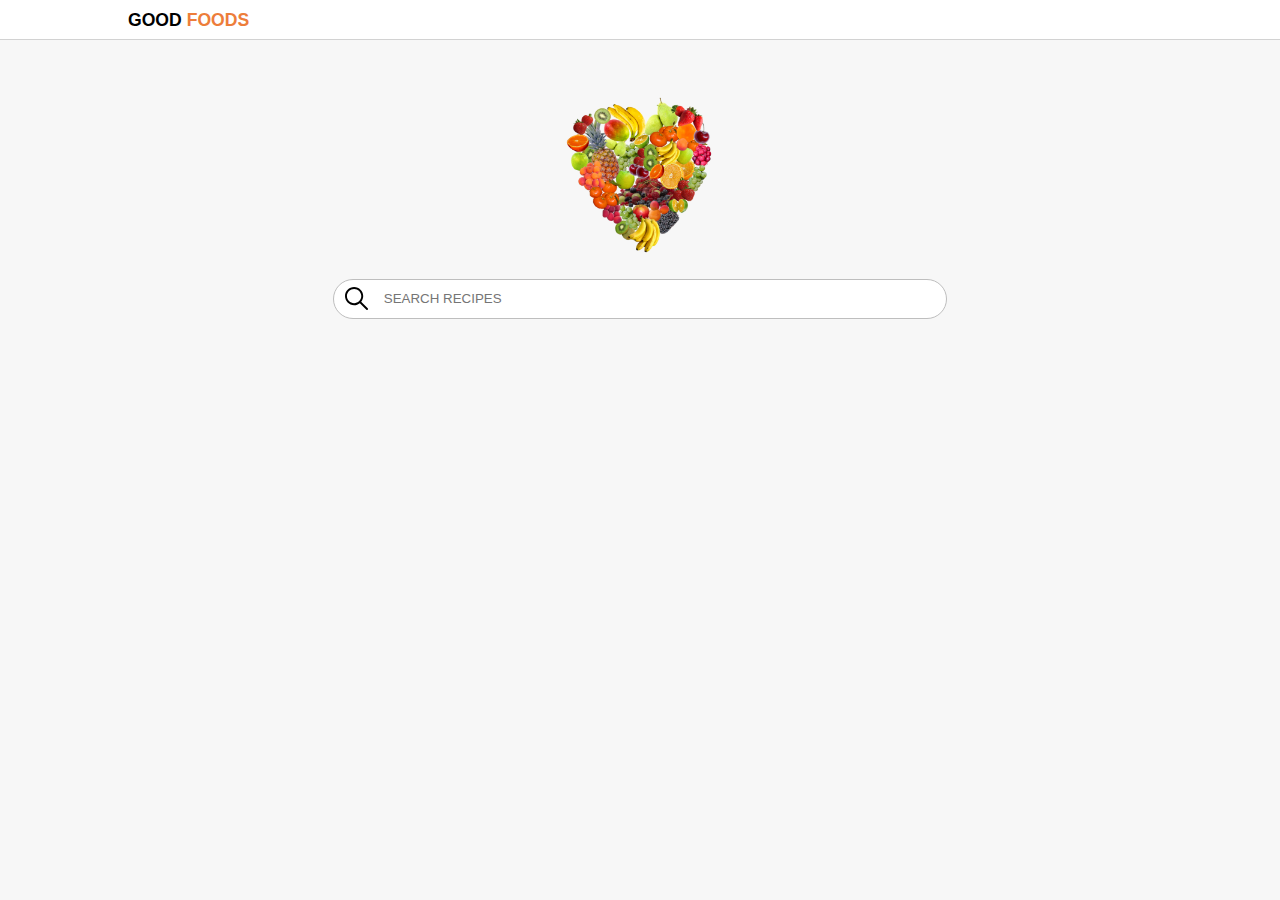
==== index.html @ 90a3aea5 "Added sever post feacture on likes" ====
<!DOCTYPE html>
<html lang="en">
  <head>
    <meta charset="UTF-8" />
    <meta http-equiv="X-UA-Compatible" content="IE=edge" />
    <meta name="viewport" content="width=device-width, initial-scale=1.0" />
    <title>Document</title>
    <link rel="stylesheet" href="style.css" />
    <script defer src="index.js"></script>
  </head>
  <body>
    <header>
      <div class="wrapper">
        <h1 class="logo-title">GOOD <span>FOODS</span></h1>
      </div>
    </header>
    <main>
      <section class="wrapper searchSection">
        <img src="heart-food.png" class="foodheart" alt="food-heart" />
        <form class="searchInputSection">
          <input
            type="text"
            name="search-bar-recipes"
            id="search-bar-recipes"
            placeholder="SEARCH RECIPES"
          />
          <img src="loupe.svg" alt="search-icon" class="searchIcon" />
        </form>
      </section>
      <section class="wrapper cardsSection">
        <div class="small-cards-container">
          <ul class="container"></ul>
        </div>
        <div class="most-favourite-card card">
          <div class="headingSection">
            <img src="heart.svg" alt="heart" class="most-favourite-heart" />
            <h2 class="color-blue color-blue">Most Favourite</h2>
          </div>
        </div>
      </section>
    </main>
  </body>
</html>
---- style.css ----
* {
  margin: 0;
  padding: 0;
  box-sizing: border-box;
  font-family: Arial, Helvetica, sans-serif;
  scroll-behavior: smooth;
}

body {
  display: grid;
  grid-template-rows: 40px 1fr;
  max-width: 100vw;
  height: 100vh;
}
/* Global Styles */

html {
  --orange: #ed7d3a;
  --blue: #007991;

  /* var(--blue); */
}
ul {
  list-style: none;
}

.color-blue {
  color: var(--blue);
}

/* header section */
header {
  border-bottom: 1px solid rgba(0, 0, 0, 0.178);
  padding: 10px 0px 10px 0px;
}

.wrapper {
  margin-left: auto;
  margin-right: auto;
  width: 80%;
}

.logo-title {
  font-size: 1.1rem;
  font-weight: bold;
}

.logo-title span {
  color: var(--orange);
}

/* Main Section */

main {
  background-color: rgb(247, 247, 247);
  display: grid;
  grid-template-rows: 250px 1fr;
  padding-top: 40px;
}

.searchSection {
  display: grid;
  place-items: center;
}

.foodheart {
  width: 150px;
}

.searchInputSection {
  width: 60%;
  display: grid;

  position: relative;
}

.searchSection input {
  width: 100%;
  height: 40px;
  padding: 10px 0px 10px 50px;
  border-radius: 20px;
  border: 1px solid #bebebe;
  place-self: center;
}

.searchIcon {
  position: absolute;
  width: 23px;
  fill: #bebebe;
  margin-left: 12px;
  margin-top: 8px;
}

.cardsSection {
  display: grid;
  margin-top: 40px;
  grid-template-rows: repeat(2, 1fr);
  grid-gap: 30px;
}

.small-cards-container {
  width: 100%;
  height: 100%;
}

.container {
  flex: none;
  display: grid;
  grid-template-columns: repeat(auto-fit, minmax(250px, 300px));
  width: 100%;
  place-content: center;
  grid-gap: 30px;
}
.most-favourite-card {
  width: 80%;
  height: 300px;
  margin-bottom: 50px;
  display: grid;
  grid-template-rows: 50px 1fr;
  border: 1px solid #bebebe;
  height: 200px;
  background-color: white;
  border-radius: 10px;
  justify-self: center;
}

.most-favourite-heart {
  width: 30px;
}

.headingSection {
  display: grid;
  grid-template-columns: 50px 1fr;
  margin-top: 10px;
  place-self: center;
}

.content-section {
  display: grid;
  align-items: center;
  grid-template-columns: repeat(3, 1fr);
}

.food-image {
  width: 150px;
  border-radius: 50%;
  align-self: end;
  place-self: center;
}

.favourite-h3 {
  font-size: 3rem;
}

.button-favourite {
  background-color: var(--orange);
  padding: 8px;
  width: 200px;
  text-align: center;
  border-radius: 20px;
  color: white;
  text-decoration: none;
  font-size: 1.25rem;
}

li.card {
  width: 20rem;
  height: 30rem;
  border: #bebebe 1px solid;
  border-radius: 10px;
  display: grid;
  background-color: white;
  grid-template-rows: 20px 275px 50px 100px;
  padding: 2%;
}
li.card #heart-icon {
  width: 30px;
  align-self: start;
}

.recipe-image {
  width: 250px;
  height: 250px;
  object-fit: cover;
  border-radius: 50%;
  justify-self: center;
}

h3 {
  justify-self: center;
  color: var(--blue);
  font-size: 1.8rem;
  text-align: center;
}

.button {
  place-self: center;
}

.button button {
  width: 200px;
  border-radius: 30px;
  height: 50px;
  background-color: var(--orange);
  color: white;
  border: none;
  font-size: 1.25rem;
}
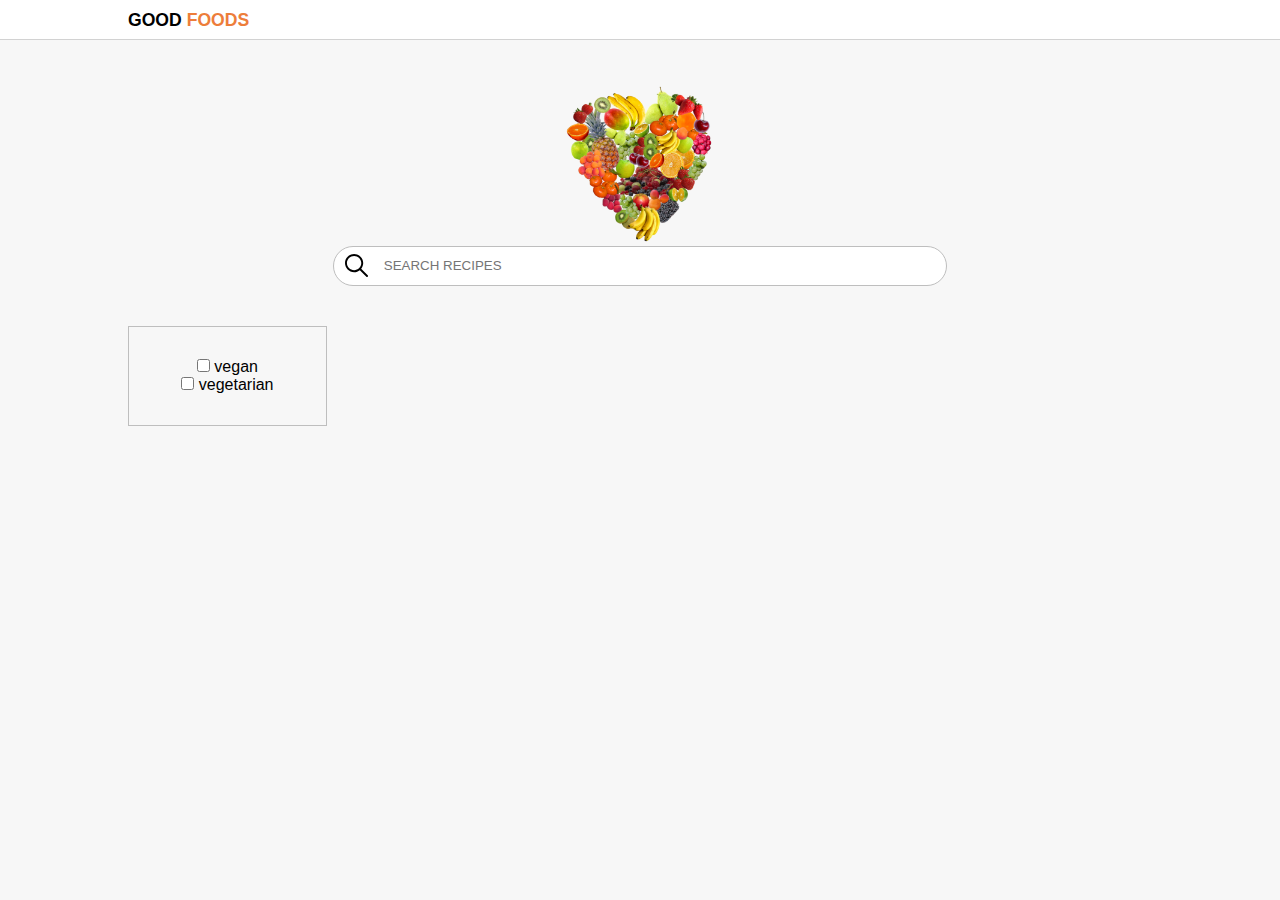
==== commit 773c8f63: "Added filter section" ====
--- a/index.html
+++ b/index.html
@@ -28,6 +28,20 @@
         </form>
       </section>
       <section class="wrapper cardsSection">
+        <aside>
+          <form class="filterForm">
+            <ul>
+              <li>
+                <input type="checkbox" name="vegan" id="vegan" />
+                <label for="vegan">vegan</label>
+              </li>
+              <li>
+                <input type="checkbox" name="vegetarian" id="vegetarian" />
+                <label for="vegetarian">vegetarian</label>
+              </li>
+            </ul>
+          </form>
+        </aside>
         <div class="small-cards-container">
           <ul class="container"></ul>
         </div>
@@ -36,7 +50,21 @@
             <img src="heart.svg" alt="heart" class="most-favourite-heart" />
             <h2 class="color-blue color-blue">Most Favourite</h2>
           </div>
+          <div class="content-section"></div>
         </div>
+      </section>
+      <section class="main-recipe-section">
+        <!-- <h2 class="main-recipe-title">Tomatoes stuffed with spiced lamb</h2>
+          <img class="main-recipe-image" src="https://www.waitrose.com/content/dam/waitrose/recipes/New%20recipes/June21-recipes-400x400px-stuffed-tomatoes.jpg/_jcr_content/renditions/cq5dam.thumbnail.400.400.png" alt="Recipe image">
+          <h3 class="main-recipe">Ingredients</h3>
+          <ul>
+              <li></li>
+          </ul>
+          <h3 class="main-recipe">Method</h3>
+        
+          <ul>
+              <li></li>
+          </ul>-->
       </section>
     </main>
   </body>
--- a/style.css
+++ b/style.css
@@ -6,6 +6,12 @@
   scroll-behavior: smooth;
 }
 
+@media screen and (max-width: 750px) {
+  .most-favourite-card {
+    display: none !important;
+  }
+}
+
 body {
   display: grid;
   grid-template-rows: 40px 1fr;
@@ -53,18 +59,35 @@
 
 main {
   background-color: rgb(247, 247, 247);
-  display: grid;
-  grid-template-rows: 250px 1fr;
+
   padding-top: 40px;
 }
 
 .searchSection {
+  grid-area: search;
   display: grid;
   place-items: center;
 }
 
+aside {
+  grid-area: menu;
+  border: 1px solid #bebebe;
+  padding: 10px;
+  height: 100px;
+  display: grid;
+  place-content: center;
+}
+aside ul {
+  display: grid;
+  place-items: center;
+  grid-template-columns: 1fr;
+}
 .foodheart {
   width: 150px;
+}
+
+.cardsSection .wrapper {
+  width: 90%;
 }
 
 .searchInputSection {
@@ -94,8 +117,13 @@
 .cardsSection {
   display: grid;
   margin-top: 40px;
-  grid-template-rows: repeat(2, 1fr);
+  grid-template:
+    "menu cards" 1fr
+    "fav fav" 1fr/
+    2fr 8fr;
+
   grid-gap: 30px;
+  grid-area: cards;
 }
 
 .small-cards-container {
@@ -112,16 +140,15 @@
   grid-gap: 30px;
 }
 .most-favourite-card {
-  width: 80%;
   height: 300px;
   margin-bottom: 50px;
-  display: grid;
+  display: none;
   grid-template-rows: 50px 1fr;
   border: 1px solid #bebebe;
-  height: 200px;
   background-color: white;
   border-radius: 10px;
   justify-self: center;
+  grid-area: fav;
 }
 
 .most-favourite-heart {
@@ -142,7 +169,7 @@
 }
 
 .food-image {
-  width: 150px;
+  width: 250px;
   border-radius: 50%;
   align-self: end;
   place-self: center;
@@ -154,10 +181,10 @@
 
 .button-favourite {
   background-color: var(--orange);
-  padding: 8px;
+  padding: 15px;
   width: 200px;
   text-align: center;
-  border-radius: 20px;
+  border-radius: 30px;
   color: white;
   text-decoration: none;
   font-size: 1.25rem;
@@ -165,15 +192,15 @@
 
 li.card {
   width: 20rem;
-  height: 30rem;
+  height: 500px;
   border: #bebebe 1px solid;
   border-radius: 10px;
   display: grid;
   background-color: white;
-  grid-template-rows: 20px 275px 50px 100px;
+  grid-template-rows: 20px 275px 100px 100px;
   padding: 2%;
 }
-li.card #heart-icon {
+li.card .heart-icon {
   width: 30px;
   align-self: start;
 }
@@ -189,7 +216,7 @@
 h3 {
   justify-self: center;
   color: var(--blue);
-  font-size: 1.8rem;
+  font-size: 1.6rem;
   text-align: center;
 }
 
@@ -206,3 +233,28 @@
   border: none;
   font-size: 1.25rem;
 }
+
+section.main-recipe {
+  display: grid;
+  grid-template-rows: 150px 400px 50px 400px 50px 400px;
+  padding: 2rem;
+  border: solid grey 1px;
+  margin: 5rem 20rem 5rem 20rem;
+}
+
+h2.main-recipe-title {
+  justify-self: center;
+  align-self: center;
+}
+
+img.main-recipe-image {
+  width: 300px;
+  height: 300px;
+  object-fit: cover;
+  justify-self: center;
+}
+
+h3.main-recipe {
+  justify-self: start;
+  margin-left: 5rem;
+}
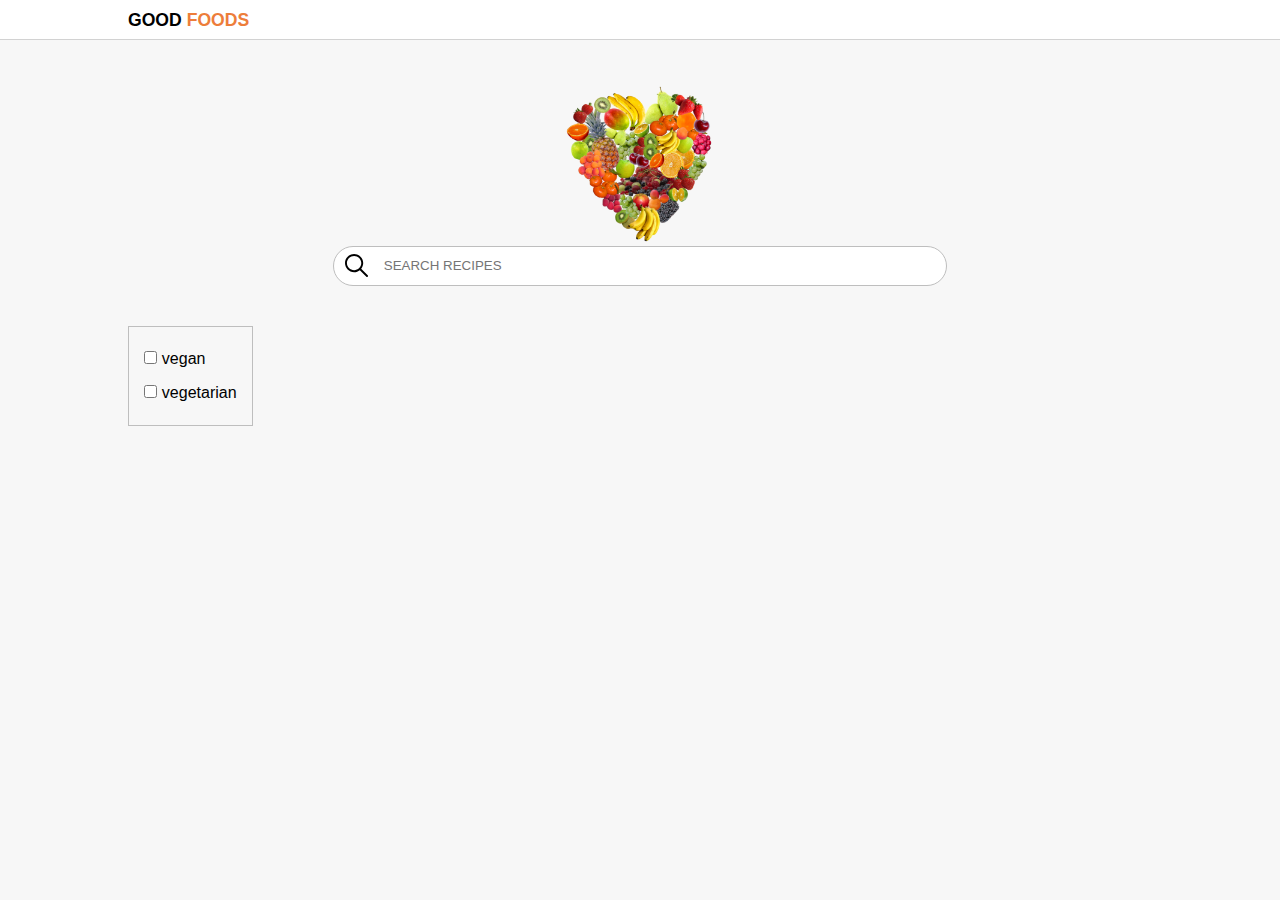
==== commit b1cea671: "Updated filter" ====
--- a/index.html
+++ b/index.html
@@ -53,7 +53,7 @@
           <div class="content-section"></div>
         </div>
       </section>
-      <section class="main-recipe-section">
+      <section id="main-recipe" class="main-recipe-section">
         <!-- <h2 class="main-recipe-title">Tomatoes stuffed with spiced lamb</h2>
           <img class="main-recipe-image" src="https://www.waitrose.com/content/dam/waitrose/recipes/New%20recipes/June21-recipes-400x400px-stuffed-tomatoes.jpg/_jcr_content/renditions/cq5dam.thumbnail.400.400.png" alt="Recipe image">
           <h3 class="main-recipe">Ingredients</h3>
--- a/style.css
+++ b/style.css
@@ -79,9 +79,10 @@
 }
 aside ul {
   display: grid;
-  place-items: center;
   grid-template-columns: 1fr;
-}
+  grid-gap: 1rem;
+}
+
 .foodheart {
   width: 150px;
 }
@@ -119,8 +120,8 @@
   margin-top: 40px;
   grid-template:
     "menu cards" 1fr
-    "fav fav" 1fr/
-    2fr 8fr;
+    "fav fav" 300px/
+    125px 8fr;
 
   grid-gap: 30px;
   grid-area: cards;
@@ -176,7 +177,7 @@
 }
 
 .favourite-h3 {
-  font-size: 3rem;
+  font-size: 2rem;
 }
 
 .button-favourite {
@@ -224,7 +225,7 @@
   place-self: center;
 }
 
-.button button {
+.button a {
   width: 200px;
   border-radius: 30px;
   height: 50px;
@@ -234,8 +235,8 @@
   font-size: 1.25rem;
 }
 
-section.main-recipe {
-  display: grid;
+section.main-recipe-section {
+  display: none;
   grid-template-rows: 150px 400px 50px 400px 50px 400px;
   padding: 2rem;
   border: solid grey 1px;
@@ -256,5 +257,4 @@
 
 h3.main-recipe {
   justify-self: start;
-  margin-left: 5rem;
-}
+}
